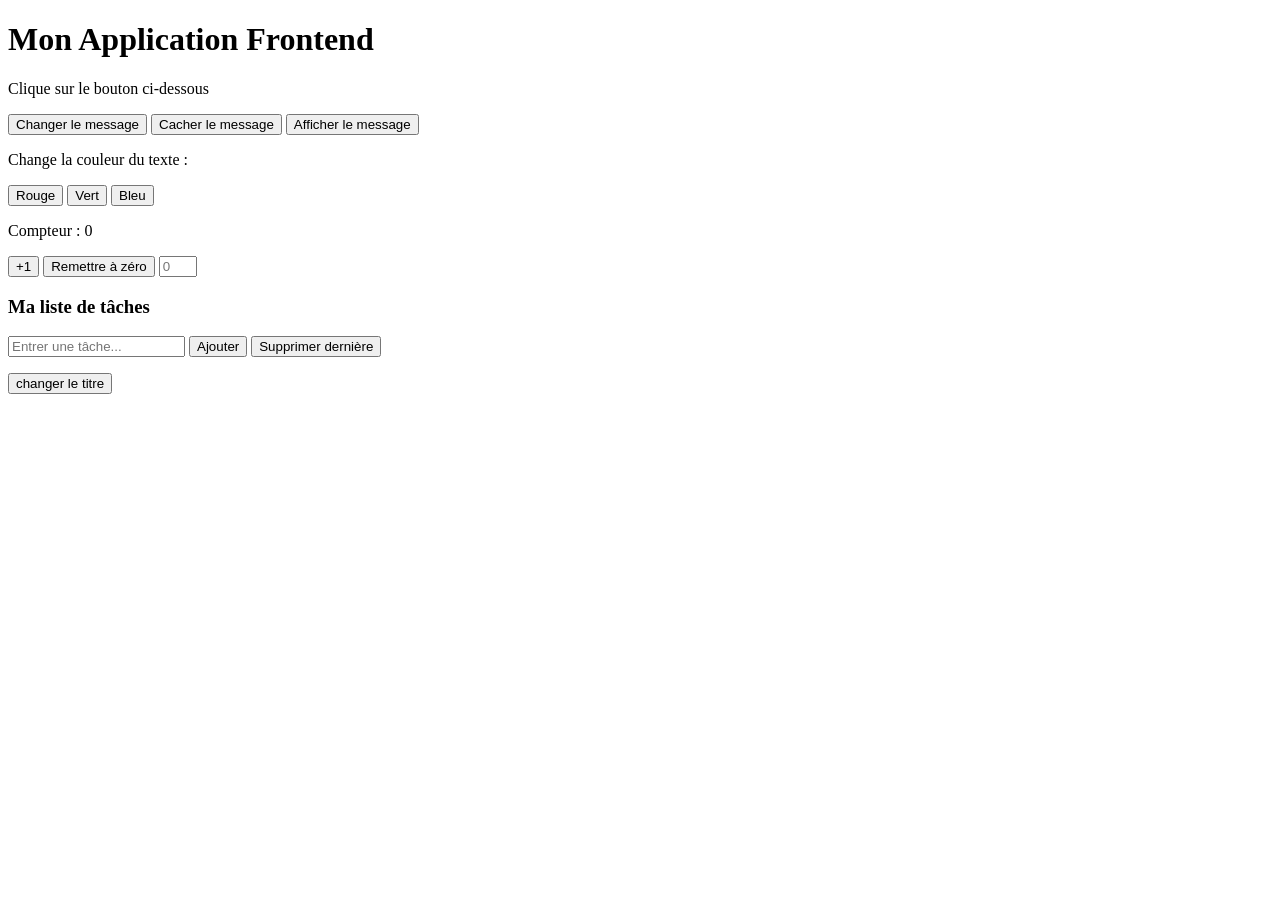
==== devoir/src/template/pages/index.html @ 395f242b "fix: ajout du fichier index.html pour faire  de petite manipulation avec le js" ====
<!DOCTYPE html>
<html lang="fr">
<head>
    <meta charset="UTF-8">
    <meta name="viewport" content="width=device-width, initial-scale=1.0">
    <title>Mon App Frontend</title>
    <link rel="stylesheet" href="/devoir/src/assets/css/style1.css">
</head>
<body>
    <div class="container">
        <h1 id="titrePrincipal">Mon Application Frontend</h1>
        
        <p id="message">Clique sur le bouton ci-dessous</p>
        
        <button id="btnChanger">Changer le message</button>
        <button id="btnCacher">Cacher le message</button>
        <button id="btnAfficher">Afficher le message</button>
        
        <div class="zone-couleur">
            <p>Change la couleur du texte :</p>
            <button id="btnRouge">Rouge</button>
            <button id="btnVert">Vert</button>
            <button id="btnBleu">Bleu</button>
        </div>
        
        <div class="compteur">
            <p>Compteur : <span id="valeurCompteur">0</span></p>
            <button id="btnIncrement">+1</button>
            <button id="btnReset">Remettre à zéro</button>
            <input type="number" placeholder="0" style="width: 30px;" id="incrementer">
        </div>
        <div class="todo">
            <h3>Ma liste de tâches</h3>
            <input type="text" id="nouvelleTache" placeholder="Entrer une tâche...">
            <button id="btnAjouter">Ajouter</button>
            <button id="btnSupprimer">Supprimer dernière</button>
            <ul id="listeTaches"></ul>
        </div>
        <div class="compteur">
            <button id="btnChangerTitre" class="changer_titre">changer le titre</button>
            

        </div>
    </div>
    
    <script src="/devoir/src/js/javascp.js"></script>
</body>
</html>
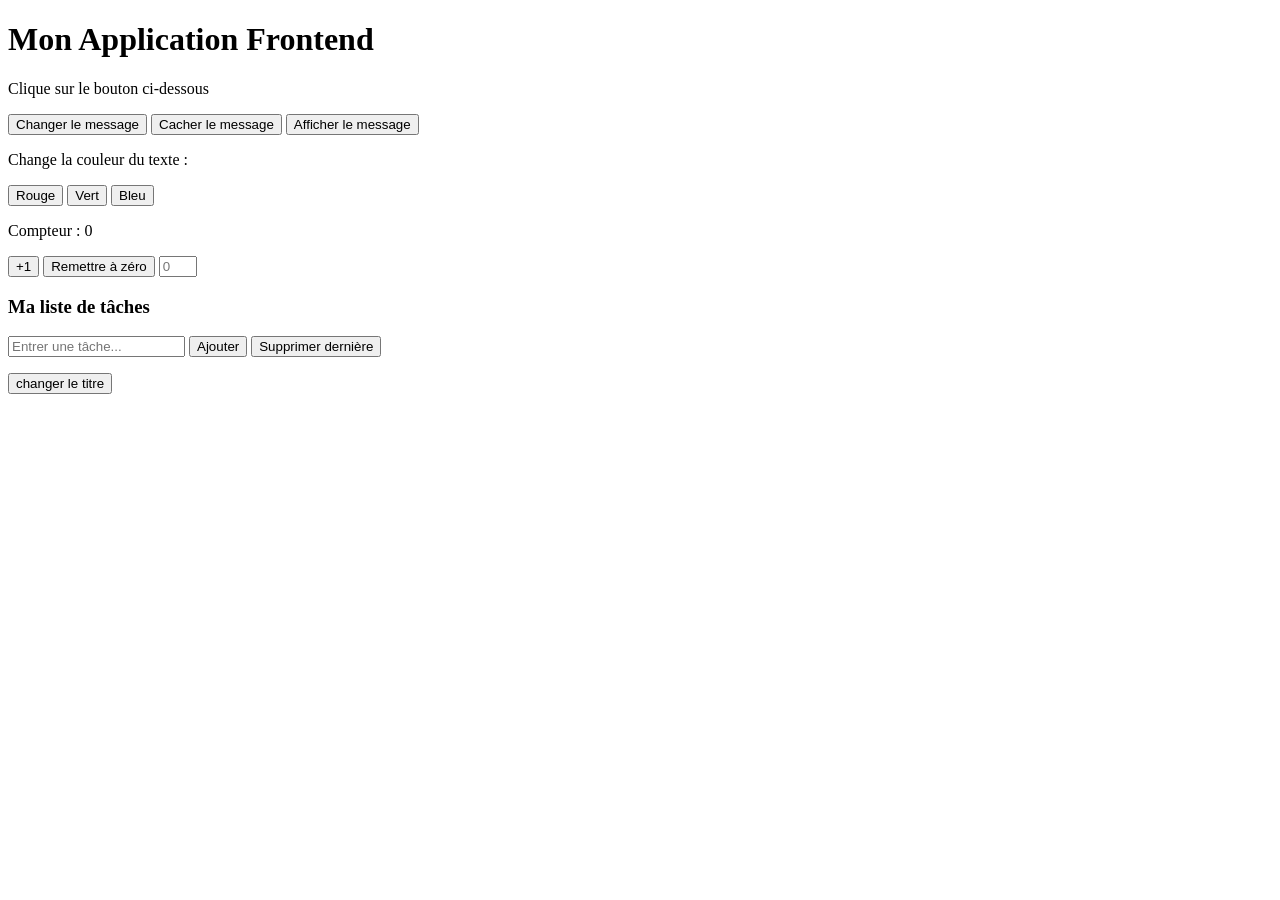
==== commit 63c0bad1: "fix: update du fichier index.html et de apprend.js" ====
--- a/devoir/src/template/pages/index.html
+++ b/devoir/src/template/pages/index.html
@@ -33,7 +33,8 @@
             <h3>Ma liste de tâches</h3>
             <input type="text" id="nouvelleTache" placeholder="Entrer une tâche...">
             <button id="btnAjouter">Ajouter</button>
-            <button id="btnSupprimer">Supprimer dernière</button>
+            <button id="btnSupprimer">Supprimer dernière</button><br>
+            <span id="disparait"></span>
             <ul id="listeTaches"></ul>
         </div>
         <div class="compteur">
